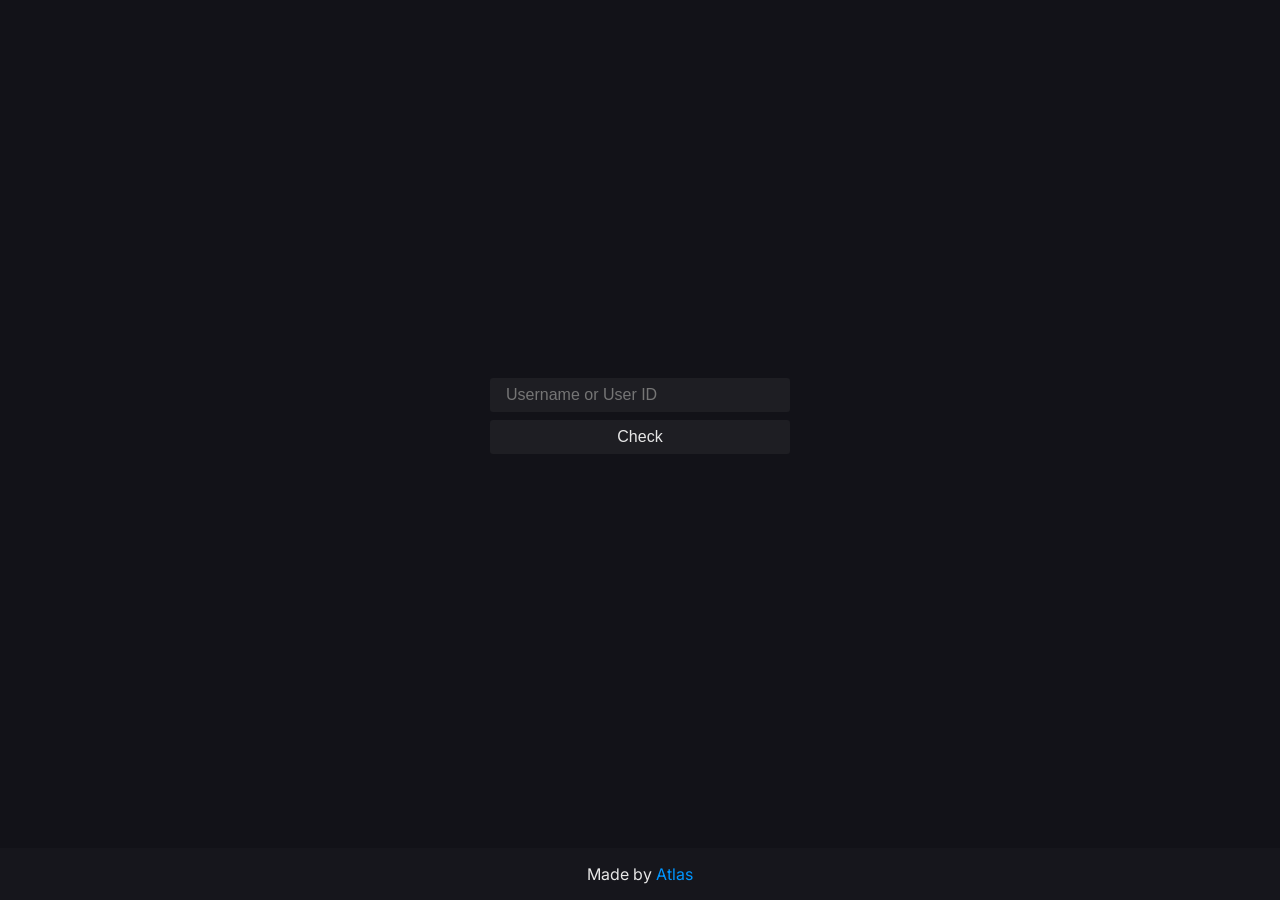
==== check/index.html @ 439d60f6 "Add check block status feature" ====
<!DOCTYPE html>
<html lang="en">
    <head>
        <meta charset="UTF-8">
        <meta name="viewport" content="width=device-width, initial-scale=1.0">
        <title>Check block status - Pure Twitch</title>

        <meta name="description" content="Remove all the sexual content from Twitch.tv, such as bikini streams, twerking streams, and streamers that show too much cleavage.">
        <meta name="keywords" content="twitch, nsfw, remove, bikini, twerking, cleavage, sexual, content, streams, streamers, pure, puretwitch, pure twitch, pure-twitch, pure_twitch, puretwitch.com, pure-twitch.com, pure_twitch.com">
        <meta name="author" content="AtlasDevelopment">
        <meta name="robots" content="index, follow">

        <meta property="og:title" content="Check block status - Pure Twitch">
        <meta property="og:description" content="Remove all the sexual content from Twitch.tv, such as bikini streams, twerking streams, and streamers that show too much cleavage.">
        <meta property="og:url" content="https://atlas7005.github.com/puretwitch">
        <meta property="og:type" content="website">

        <meta name="twitter:title" content="Check block status - Pure Twitch">
        <meta name="twitter:description" content="Remove all the sexual content from Twitch.tv, such as bikini streams, twerking streams, and streamers that show too much cleavage.">

        <link href="https://fonts.googleapis.com/css?family=Inter:100,200,300,regular,500,600,700,800,900" rel="stylesheet" />
        <link rel="stylesheet" href="/style.css">
    </head>
    <body>
        <main>
            <input type="text" name="query" id="query" placeholder="Username or User ID">
            <button id="check">Check</button>
            <p id="result"></p>
        </main>
        
        <footer>
            <p>Made by <a href="https://github.com/Atlas7005" target="_blank">Atlas</a></p>
        </footer>

        <script>
            document.getElementById("check").onclick = e => {
                const query = document.getElementById("query");
                if (!query.value) return;
                if (query.value.length < 0) return alert("Query must be at least 1 character long.");

                fetch(`https://pure.atlasdev.men/check/${query.value}`)
                    .then(res => res.json())
                    .then(res => {
                        if (res.exists) {
                            document.getElementById("result").innerHTML = "Blocked";
                        } else {
                            document.getElementById("result").innerHTML = "Not blocked";
                        }
                    })
                    .catch(err => document.getElementById("result").innerHTML = `Error: ${err}`);
            }
        </script>
    </body>
</html>
---- style.css ----
* {
    margin: 0;
    padding: 0;
    box-sizing: border-box;
}

:focus {
    outline: none;
}

html {
    font-family: "Inter", sans-serif;
    color: #e7e7e7;
    background-color: #121218;
}

body {
    min-height: 100vh;
    display: flex;
    flex-direction: column;
}

main {
    display: flex;
    flex-direction: column;
    flex: 1;
    padding: 1rem;
    text-align: center;
    justify-content: center;
}

main h1 {
    font-size: 2.5rem;
    margin-bottom: 1rem;
}

main h2 {
    font-size: 1.5rem;
    margin-bottom: 1rem;
}

main p {
    margin-bottom: 1rem;
}

a {
    text-decoration: none;
    color: #0095ff;
    transition: color 0.2s ease-in-out;
}

a:hover {
    color: #00aaff;
}

ol {
    list-style-position: inside;
}

li {
    margin-bottom: 0.5rem;
}

code {
    font-family: "Fira Code", monospace;
    font-size: 0.9rem;
    background-color: #1e1e23;
    padding: 0.2rem 0.4rem;
    border-radius: 0.2rem;
    user-select: all;
}

input[type=text] {
    background-color: #1e1e23;
    border: none;
    border-radius: 0.2rem;
    padding: 0.5rem 1rem;
    color: #e7e7e7;
    font-size: 1rem;
    margin: 0 auto;
    width: 300px;
}

button {
    background-color: #1e1e23;
    border: none;
    border-radius: 0.2rem;
    padding: 0.5rem 1rem;
    color: #e7e7e7;
    font-size: 1rem;
    cursor: pointer;
    transition: background-color 0.2s ease-in-out;
    margin-top: .5rem;
    margin-bottom: 0;
    margin-left: auto;
    margin-right: auto;
    width: 300px;
}

button:hover {
    background-color: #2e2e33;
}

footer {
    margin-top: auto;
    padding: 1rem;
    text-align: center;
    background-color: #16161c;
}
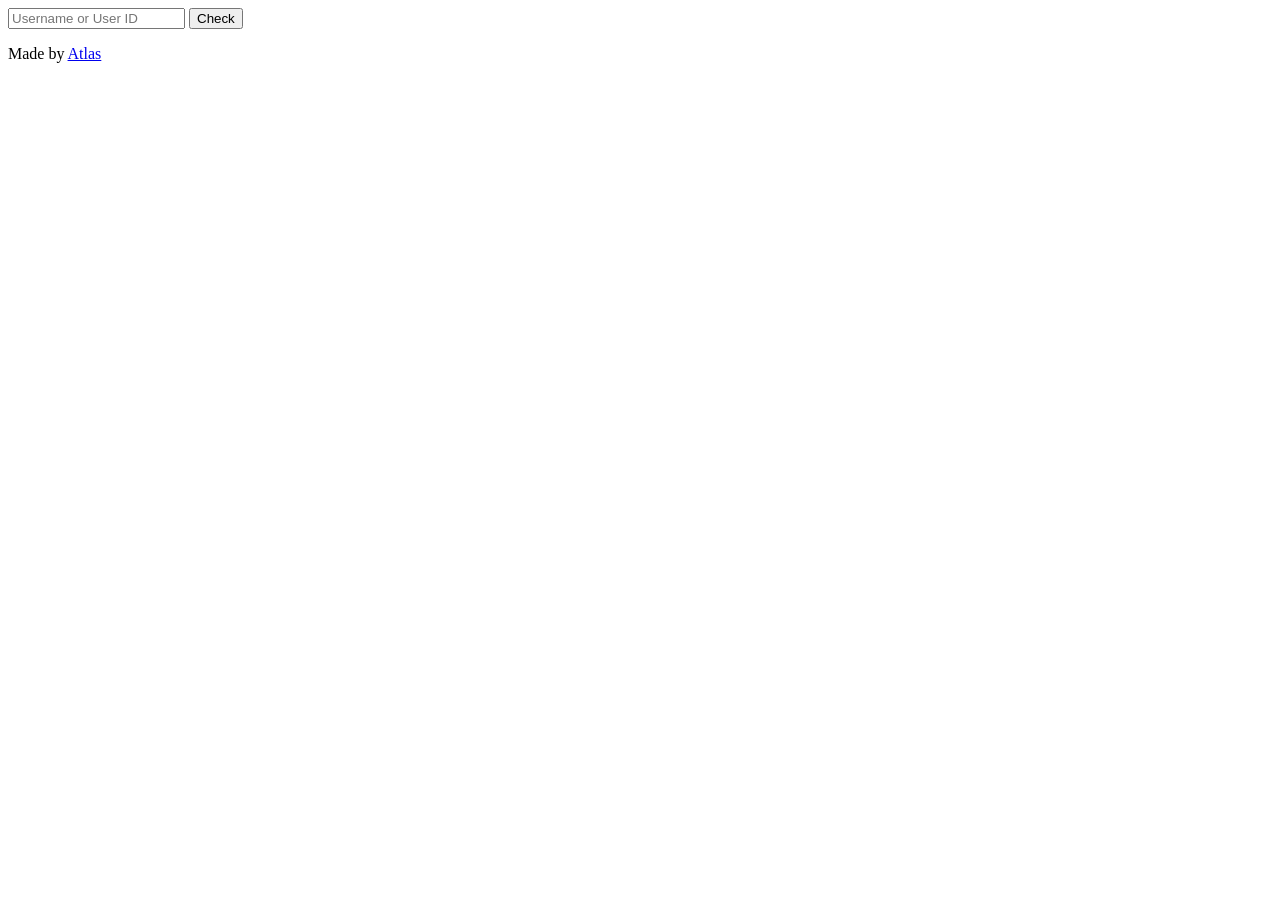
==== commit 1a7b6274: "Update CSS link and add streamer check tool" ====
--- a/check/index.html
+++ b/check/index.html
@@ -19,7 +19,7 @@
         <meta name="twitter:description" content="Remove all the sexual content from Twitch.tv, such as bikini streams, twerking streams, and streamers that show too much cleavage.">
 
         <link href="https://fonts.googleapis.com/css?family=Inter:100,200,300,regular,500,600,700,800,900" rel="stylesheet" />
-        <link rel="stylesheet" href="/style.css">
+        <link rel="stylesheet" href="style.css">
     </head>
     <body>
         <main>
